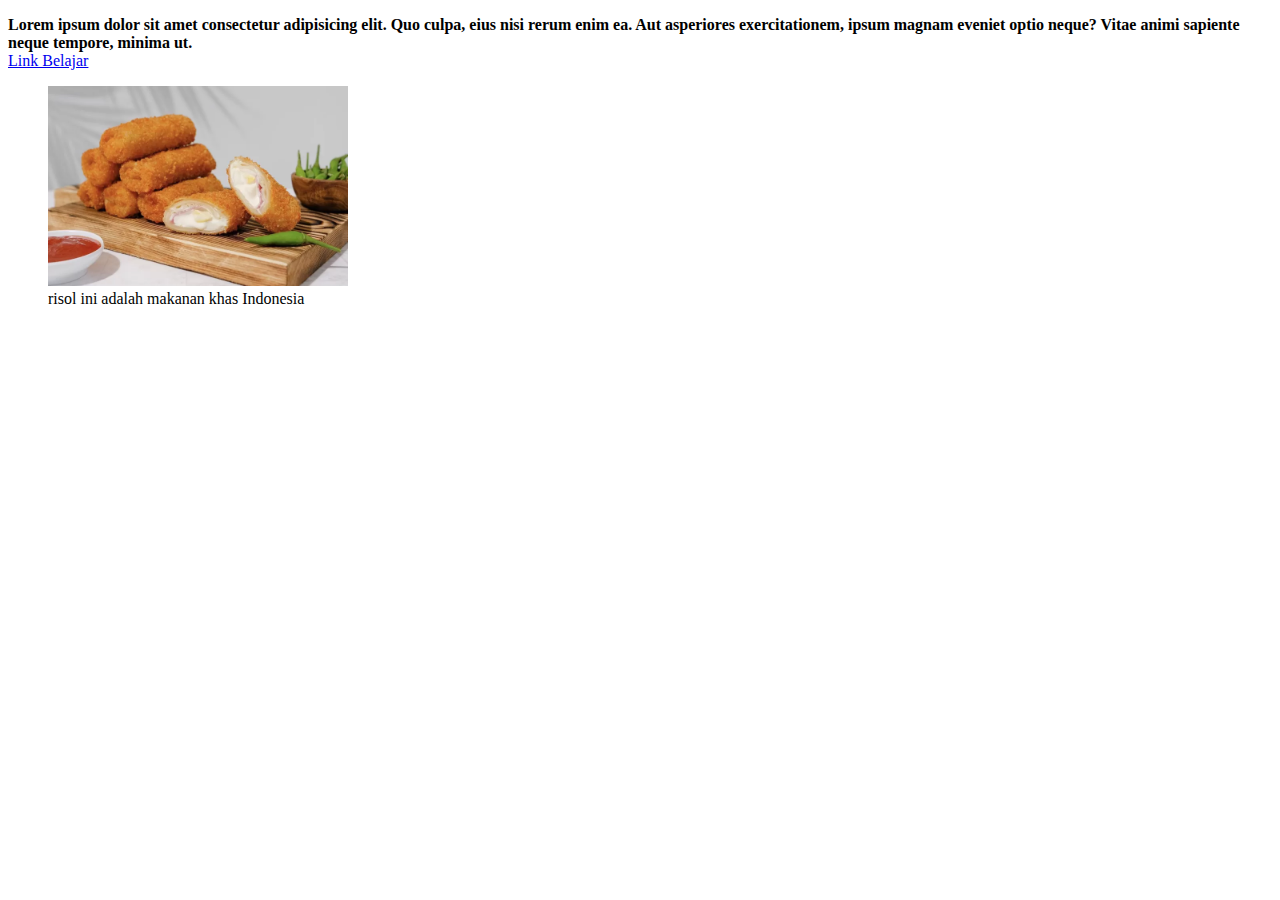
==== week3/Teslagi.html @ e679b987 "week3" ====
<!DOCTYPE html>
<html lang="en">
<head>
    <meta charset="UTF-8">
    <meta name="viewport" content="width=device-width, initial-scale=1.0">
    <title>Document</title>
</head>
<body>
    <p>
        <strong>
            Lorem ipsum dolor sit amet consectetur adipisicing elit. Quo culpa, eius nisi rerum enim ea. Aut asperiores exercitationem, ipsum magnam eveniet optio neque? Vitae animi sapiente neque tempore, minima ut.
        </strong> <br>
        <a href="https://www.w3schools.com/html/html_attributes.asp" target="_blank">Link Belajar</a> <br>
        <figure>
            <img src="risol mayo.webp" alt="Maaf, risol habis" width="300px">
            <figcaption>risol ini adalah makanan khas Indonesia</figcaption>
        </figure>
    </p>
</body>
</html>
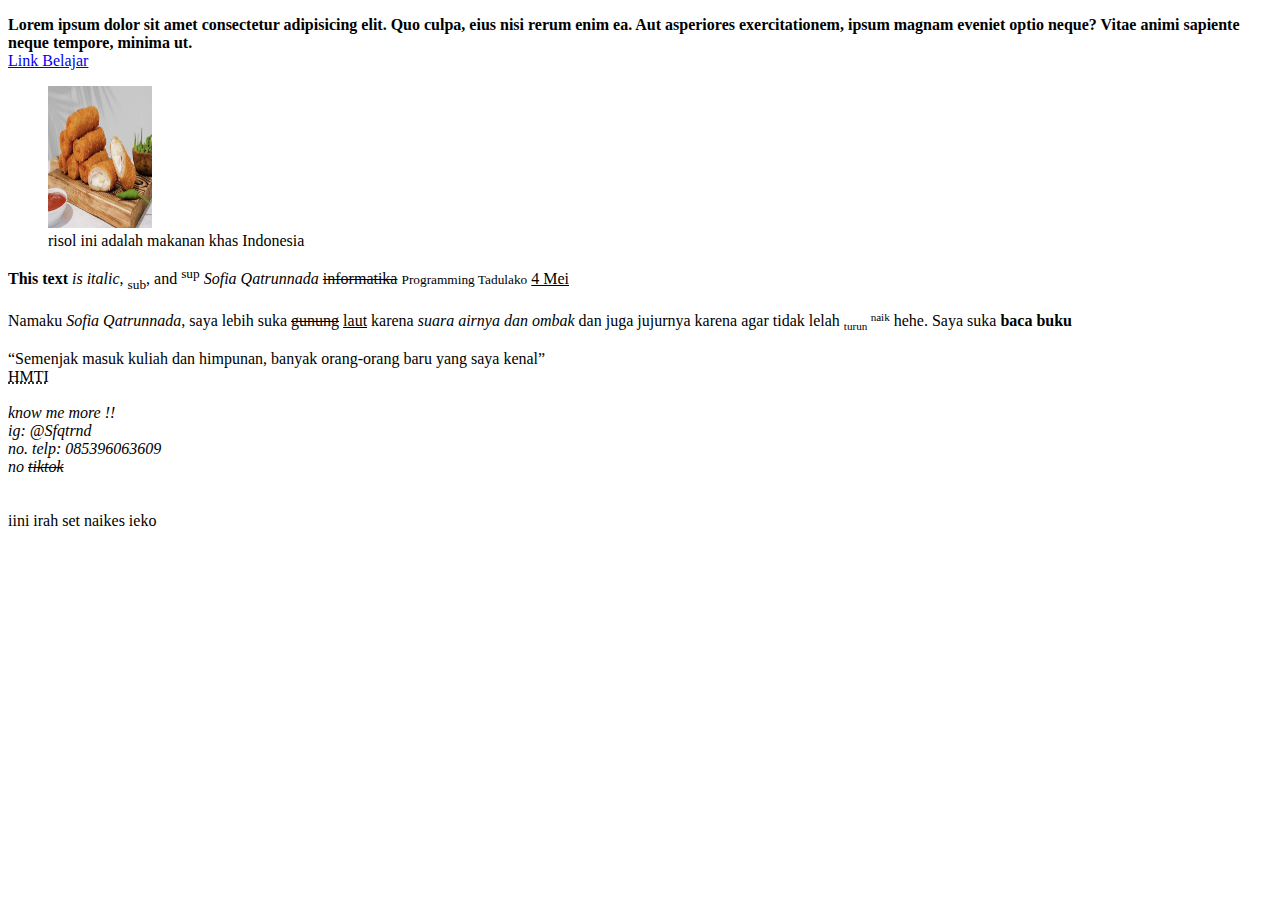
==== commit 13f0dfc5: "week3tugas" ====
--- a/week3/Teslagi.html
+++ b/week3/Teslagi.html
@@ -10,11 +10,26 @@
         <strong>
             Lorem ipsum dolor sit amet consectetur adipisicing elit. Quo culpa, eius nisi rerum enim ea. Aut asperiores exercitationem, ipsum magnam eveniet optio neque? Vitae animi sapiente neque tempore, minima ut.
         </strong> <br>
-        <a href="https://www.w3schools.com/html/html_attributes.asp" target="_blank">Link Belajar</a> <br>
+        <a href="https://www.w3schools.com/html/html_attributes.asp">Link Belajar</a> <br>
         <figure>
-            <img src="risol mayo.webp" alt="Maaf, risol habis" width="300px">
+            <img src="risol mayo.webp" alt="W3Schools.com" width="104" height="142">
             <figcaption>risol ini adalah makanan khas Indonesia</figcaption>
         </figure>
+        <b>This text</b> <i>is italic</i>, <sub>sub</sub>, and <sup>sup</sup>
+        <em>Sofia Qatrunnada</em> <del>informatika</del> <small>Programming Tadulako</small> <ins>4 Mei</ins>
+<br><br>
+        Namaku <em>Sofia Qatrunnada</em>, saya lebih suka <del>gunung</del> <ins>laut</ins> karena <i>suara airnya dan ombak</i> dan juga jujurnya karena agar tidak lelah <small><sub>turun</sub> <sup>naik</sup></small> hehe. Saya suka <b>baca buku</b>
+<br><br>
+        <q>Semenjak masuk kuliah dan himpunan, banyak orang-orang baru yang saya kenal</q> <br>
+        <abbr title="himpunan mahasiswa teknik informatika">HMTI</abbr> <br> <br>
+        <address>
+            know me more !! <br>
+            ig: @Sfqtrnd <br>
+            no. telp: 085396063609 <br>
+            no <del>tiktok</del>
+        </address> 
+<br><br>
+        <bdo dir="rtl">okei sekian tes hari inii</bdo>
     </p>
 </body>
 </html>